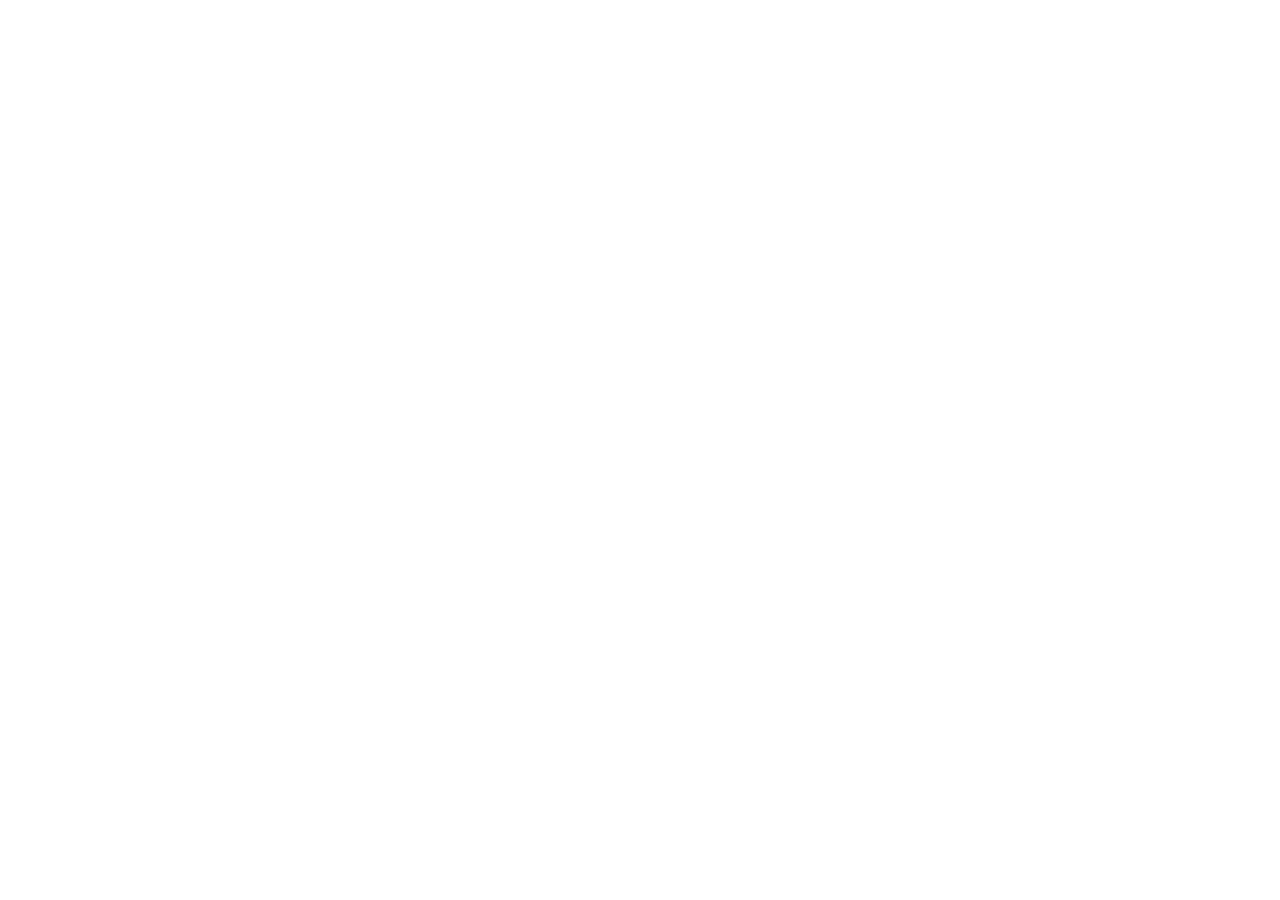
==== index.html @ ac508b08 "new work" ====
<!DOCTYPE html>
<html lang="en">
  <head>
    <meta charset="UTF-8" />
    <meta name="viewport" content="width=device-width, initial-scale=1.0" />
    <title>Document</title>
  </head>
  <body>
    <script src="funtionclosure&currying.js"></script>
  </body>
</html>
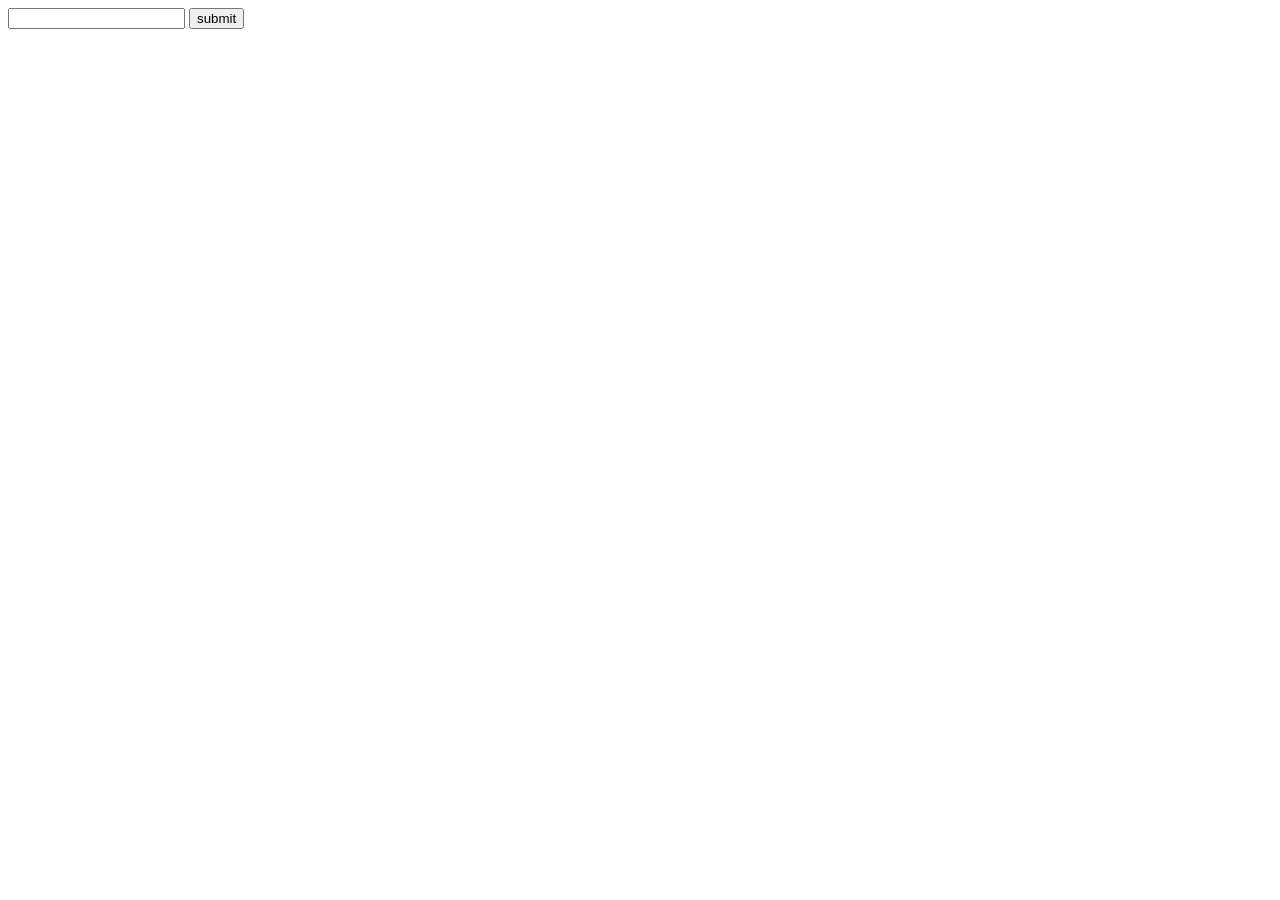
==== commit f6697ca2: "work of 09/07" ====
--- a/index.html
+++ b/index.html
@@ -6,6 +6,12 @@
     <title>Document</title>
   </head>
   <body>
-    <script src="funtionclosure&currying.js"></script>
+    <div id="myDiv">
+      <div></div>
+      <div></div>
+    </div>
+
+    <div id="myInput"><input type="text" /> <button>submit</button></div>
+    <script src="DOM.js"></script>
   </body>
 </html>
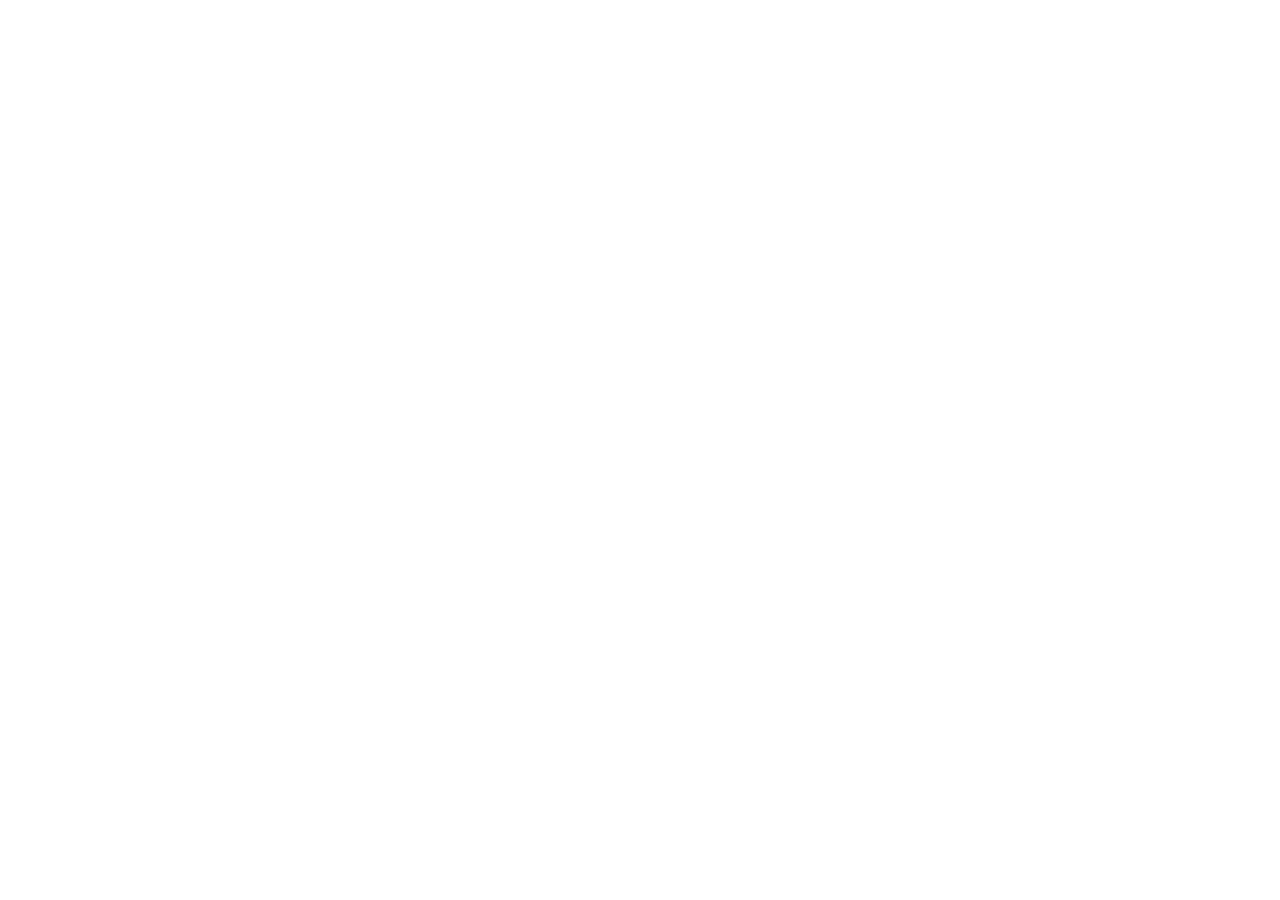
==== commit 1c7c6d68: "new work" ====
--- a/index.html
+++ b/index.html
@@ -4,14 +4,22 @@
     <meta charset="UTF-8" />
     <meta name="viewport" content="width=device-width, initial-scale=1.0" />
     <title>Document</title>
+    <style>
+      *{
+        background-color: black;
+        color: white;
+      }
+    </style>
   </head>
   <body>
     <div id="myDiv">
-      <div></div>
+      <div><h1>Helloo Worldd</h1></div>
+      <div><p id="myParagraph" class="old-class">Lorem ipsum dolor sit amet consectetur adipisicing elit. Rerum, distinctio?</p></div>
       <div></div>
     </div>
 
-    <div id="myInput"><input type="text" /> <button>submit</button></div>
-    <script src="DOM.js"></script>
+    <div>Lorem ipsum dolor sit amet consectetur adipisicing elit. Atque voluptatibus totam dolor id vitae beatae, nesciunt, deleniti soluta unde perferendis consectetur. Laborum quibusdam excepturi hic quos eius earum nisi eaque.</div>
+   
+    <script src="BOM.js"></script>
   </body>
 </html>
